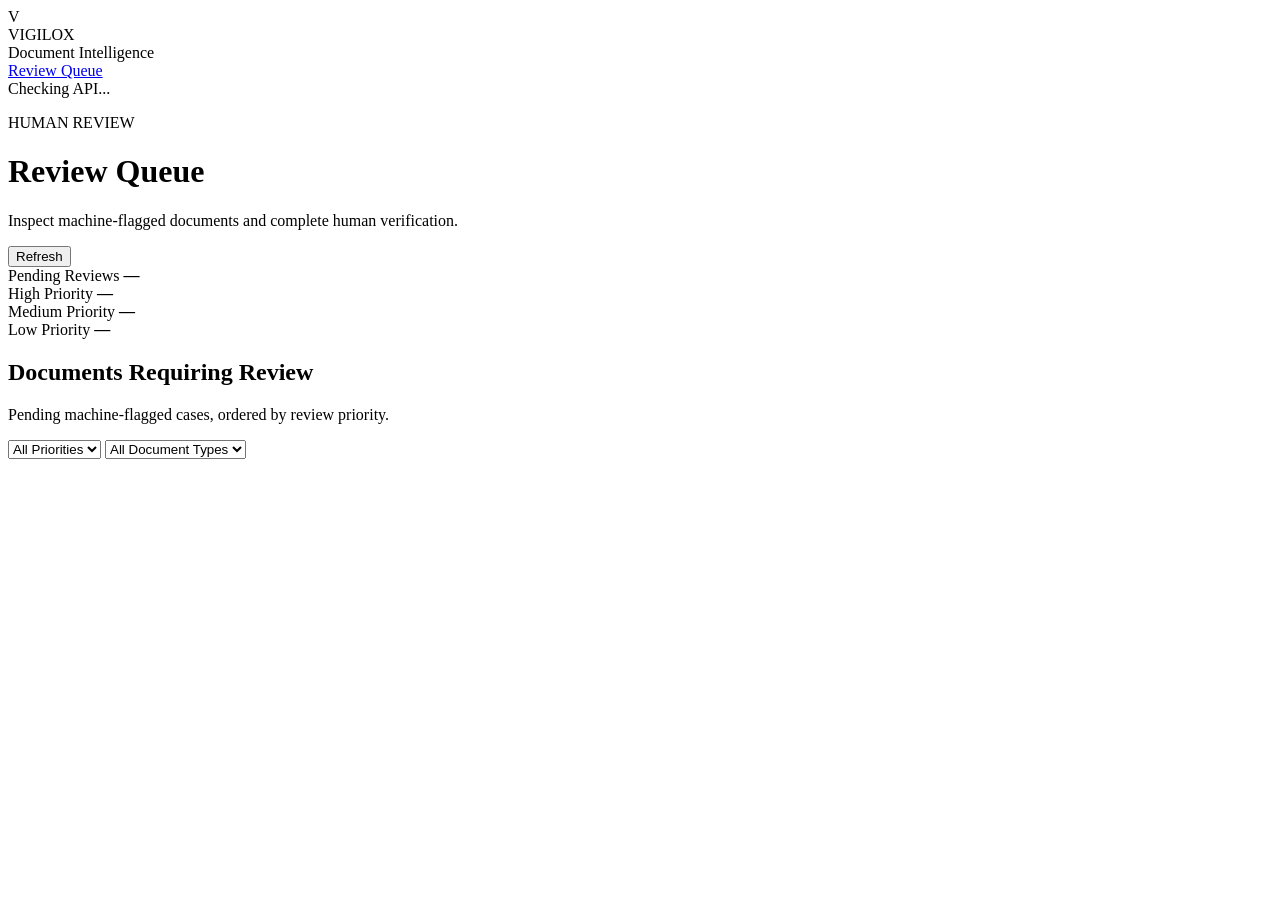
==== frontend/pages/index.html @ 62ac4271 "Restructure VIGILOX into professional application architecture Behaviour-preserving repository restr" ====
<!DOCTYPE html>
<html lang="en">

<head>

    <meta charset="UTF-8">

    <meta
        name="viewport"
        content="width=device-width, initial-scale=1.0"
    >

    <title>
        VIGILOX Review Dashboard
    </title>

    <link
        rel="stylesheet"
        href="/review/static/dashboard.css"
    >

</head>


<body>

    <div class="app-shell">

        <!-- ============================================= -->
        <!-- SIDEBAR -->
        <!-- ============================================= -->

        <aside class="sidebar">

            <div class="brand">

                <div class="brand-mark">
                    V
                </div>

                <div>

                    <div class="brand-name">
                        VIGILOX
                    </div>

                    <div class="brand-subtitle">
                        Document Intelligence
                    </div>

                </div>

            </div>


            <nav class="navigation">

                <a
                    href="/review"
                    class="nav-item active"
                >
                    Review Queue
                </a>

            </nav>


            <div class="sidebar-footer">

                <div class="system-status">

                    <span
                        id="status-indicator"
                        class="status-dot"
                    ></span>

                    <span id="status-text">
                        Checking API...
                    </span>

                </div>

            </div>

        </aside>


        <!-- ============================================= -->
        <!-- MAIN CONTENT -->
        <!-- ============================================= -->

        <main class="main-content">

            <!-- ========================================= -->
            <!-- PAGE HEADER -->
            <!-- ========================================= -->

            <header class="page-header">

                <div>

                    <p class="eyebrow">
                        HUMAN REVIEW
                    </p>

                    <h1>
                        Review Queue
                    </h1>

                    <p class="page-description">
                        Inspect machine-flagged documents
                        and complete human verification.
                    </p>

                </div>


                <div class="header-actions">

                    <button
                        id="refresh-button"
                        class="secondary-button"
                        type="button"
                    >
                        Refresh
                    </button>

                </div>

            </header>


            <!-- ========================================= -->
            <!-- SUMMARY -->
            <!-- ========================================= -->

            <section class="summary-grid">

                <article class="summary-card">

                    <span class="summary-label">
                        Pending Reviews
                    </span>

                    <strong
                        id="pending-count"
                        class="summary-value"
                    >
                        —
                    </strong>

                </article>


                <article class="summary-card">

                    <span class="summary-label">
                        High Priority
                    </span>

                    <strong
                        id="high-count"
                        class="summary-value"
                    >
                        —
                    </strong>

                </article>


                <article class="summary-card">

                    <span class="summary-label">
                        Medium Priority
                    </span>

                    <strong
                        id="medium-count"
                        class="summary-value"
                    >
                        —
                    </strong>

                </article>


                <article class="summary-card">

                    <span class="summary-label">
                        Low Priority
                    </span>

                    <strong
                        id="low-count"
                        class="summary-value"
                    >
                        —
                    </strong>

                </article>

            </section>


            <!-- ========================================= -->
            <!-- REVIEW QUEUE PANEL -->
            <!-- ========================================= -->

            <section class="panel">

                <div class="panel-header queue-panel-header">

                    <div>

                        <h2>
                            Documents Requiring Review
                        </h2>

                        <p>
                            Pending machine-flagged cases,
                            ordered by review priority.
                        </p>

                    </div>


                    <!-- ================================= -->
                    <!-- FILTERS -->
                    <!-- ================================= -->

                    <div class="queue-filters">

                        <select
                            id="priority-filter"
                            class="filter-control"
                            aria-label="Priority filter"
                        >

                            <option value="">
                                All Priorities
                            </option>

                            <option value="HIGH">
                                High
                            </option>

                            <option value="MEDIUM">
                                Medium
                            </option>

                            <option value="LOW">
                                Low
                            </option>

                        </select>


                        <select
                            id="document-type-filter"
                            class="filter-control"
                            aria-label="Document type filter"
                        >

                            <option value="">
                                All Document Types
                            </option>

                            <option value="guard_license">
                                Guard License
                            </option>

                            <option value="sia_badge">
                                SIA Badge
                            </option>

                            <option value="id_card">
                                ID Card
                            </option>

                        </select>

                    </div>

                </div>


                <!-- ===================================== -->
                <!-- LOADING -->
                <!-- ===================================== -->

                <div
                    id="queue-loading"
                    class="queue-state"
                    hidden
                >

                    <div class="loading-spinner"></div>

                    <p>
                        Loading review queue...
                    </p>

                </div>


                <!-- ===================================== -->
                <!-- ERROR -->
                <!-- ===================================== -->

                <div
                    id="queue-error"
                    class="queue-state"
                    hidden
                >

                    <div class="state-icon error-icon">
                        !
                    </div>

                    <h3>
                        Unable to load review queue
                    </h3>

                    <p id="queue-error-message">
                        Please try again.
                    </p>

                </div>


                <!-- ===================================== -->
                <!-- EMPTY -->
                <!-- ===================================== -->

                <div
                    id="queue-empty"
                    class="queue-state"
                    hidden
                >

                    <div class="state-icon success-icon">
                        ✓
                    </div>

                    <h3>
                        No pending reviews
                    </h3>

                    <p>
                        There are currently no documents
                        matching the selected filters.
                    </p>

                </div>


                <!-- ===================================== -->
                <!-- QUEUE TABLE -->
                <!-- ===================================== -->

                <div
                    id="queue-table-container"
                    class="table-container"
                    hidden
                >

                    <table class="review-table">

                        <thead>

                            <tr>

                                <th>
                                    Document
                                </th>

                                <th>
                                    Type
                                </th>

                                <th>
                                    Priority
                                </th>

                                <th>
                                    Reasons
                                </th>

                                <th>
                                    Created
                                </th>

                                <th>
                                    Action
                                </th>

                            </tr>

                        </thead>


                        <tbody id="queue-table-body">

                        </tbody>

                    </table>

                </div>

            </section>

        </main>

    </div>


    <script
        src="/review/static/dashboard.js"
    ></script>

</body>

</html>
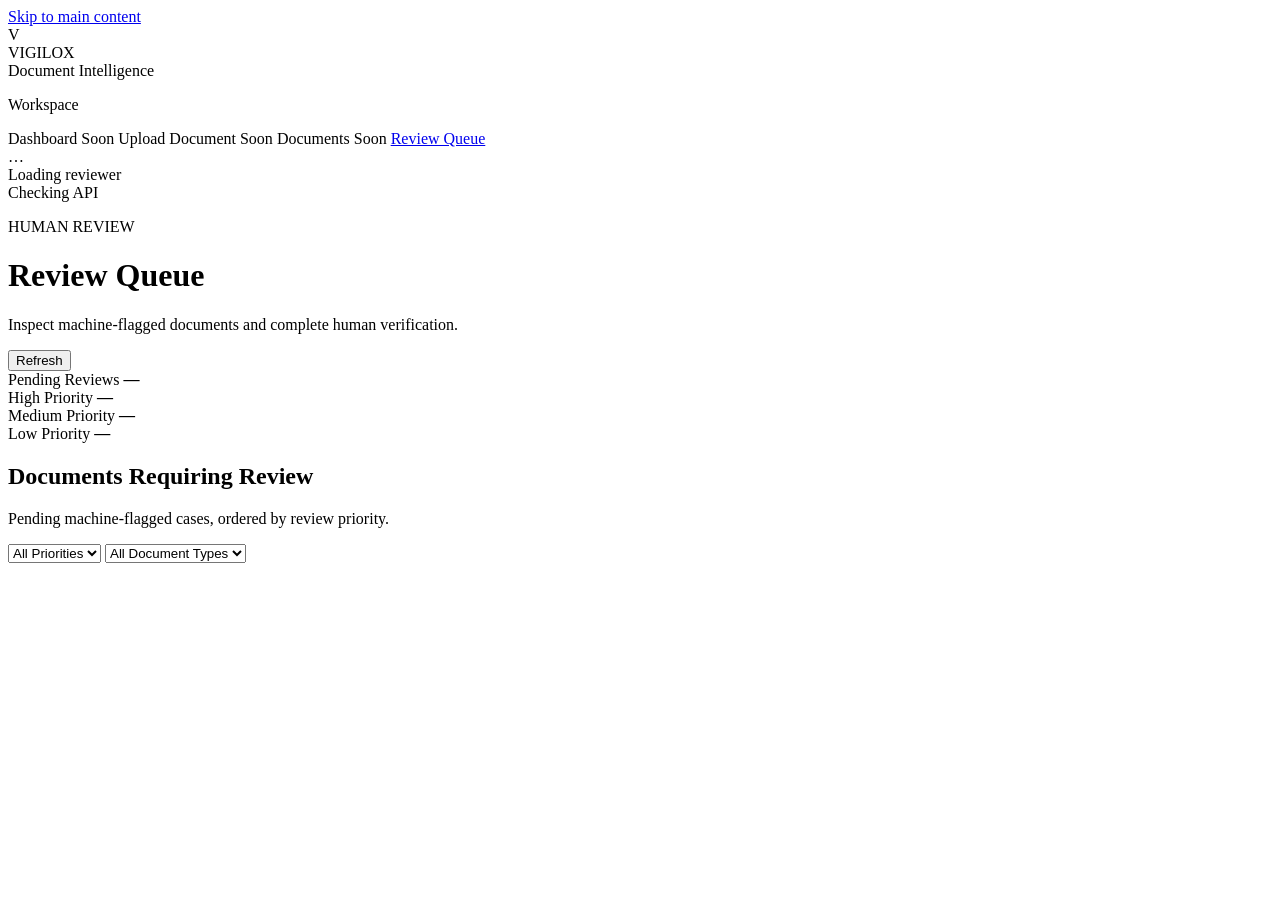
==== commit 5fa43cc5: "Add VIGILOX design system and application shell Phase 8.4 and 8.5. Layout, navigation and visual fou" ====
--- a/frontend/pages/index.html
+++ b/frontend/pages/index.html
@@ -16,13 +16,43 @@
 
     <link
         rel="stylesheet"
+        href="/review/static/css/tokens.css"
+    >
+
+    <link
+        rel="stylesheet"
+        href="/review/static/css/base.css"
+    >
+
+    <link
+        rel="stylesheet"
+        href="/review/static/css/layout.css"
+    >
+
+    <link
+        rel="stylesheet"
+        href="/review/static/css/components.css"
+    >
+
+    <link
+        rel="stylesheet"
         href="/review/static/dashboard.css"
     >
 
+    <link
+        rel="stylesheet"
+        href="/review/static/css/responsive.css"
+    >
+
 </head>
 
 
 <body>
+
+    <a class="skip-link" href="#main-content">
+        Skip to main content
+    </a>
+
 
     <div class="app-shell">
 
@@ -34,7 +64,7 @@
 
             <div class="brand">
 
-                <div class="brand-mark">
+                <div class="brand-mark" aria-hidden="true">
                     V
                 </div>
 
@@ -53,29 +83,120 @@
             </div>
 
 
-            <nav class="navigation">
-
+            <nav
+                class="navigation"
+                aria-label="Primary"
+            >
+
+                <p class="nav-section-label">
+                    Workspace
+                </p>
+
+                <span
+                    class="nav-item is-pending"
+                    aria-disabled="true"
+                >
+                    <span class="nav-item-label">Dashboard</span>
+                    <span class="nav-pending-tag">
+                        Soon
+                    </span>
+                </span>
+                <span
+                    class="nav-item is-pending"
+                    aria-disabled="true"
+                >
+                    <span class="nav-item-label">Upload Document</span>
+                    <span class="nav-pending-tag">
+                        Soon
+                    </span>
+                </span>
+                <span
+                    class="nav-item is-pending"
+                    aria-disabled="true"
+                >
+                    <span class="nav-item-label">Documents</span>
+                    <span class="nav-pending-tag">
+                        Soon
+                    </span>
+                </span>
                 <a
                     href="/review"
-                    class="nav-item active"
-                >
-                    Review Queue
+                    class="nav-item"
+                    data-nav-match="prefix"
+                    data-nav-prefix="/review"
+                    aria-current="page"
+                >
+                    <span class="nav-item-label">Review Queue</span>
                 </a>
 
             </nav>
 
 
             <div class="sidebar-footer">
+
+                <!-- ===================================== -->
+                <!-- REVIEWER IDENTITY                     -->
+                <!-- ===================================== -->
+                <!--
+                    Resolved by the server from
+                    GET /api/v1/reviewer/me.
+
+                    Read-only by design. There is no input
+                    here and the browser cannot choose or
+                    influence who the reviewer is.
+                -->
+
+                <div class="shell-reviewer">
+
+                    <div
+                        id="shell-reviewer-avatar"
+                        class="shell-reviewer-avatar"
+                        aria-hidden="true"
+                    >
+                        &hellip;
+                    </div>
+
+                    <div class="shell-reviewer-body">
+
+                        <div
+                            id="shell-reviewer-name"
+                            class="shell-reviewer-name"
+                        >
+                            Loading reviewer
+                        </div>
+
+                        <div class="shell-reviewer-meta">
+
+                            <span
+                                id="shell-reviewer-role"
+                                class="shell-reviewer-role"
+                            ></span>
+
+                            <span
+                                id="shell-reviewer-access"
+                                class="shell-reviewer-access"
+                            ></span>
+
+                        </div>
+
+                    </div>
+
+                </div>
+
 
                 <div class="system-status">
 
                     <span
                         id="status-indicator"
                         class="status-dot"
+                        aria-hidden="true"
                     ></span>
 
-                    <span id="status-text">
-                        Checking API...
+                    <span
+                        id="status-text"
+                        role="status"
+                    >
+                        Checking API
                     </span>
 
                 </div>
@@ -89,7 +210,10 @@
         <!-- MAIN CONTENT -->
         <!-- ============================================= -->
 
-        <main class="main-content">
+        <main
+            id="main-content"
+            class="main-content"
+        >
 
             <!-- ========================================= -->
             <!-- PAGE HEADER -->
@@ -415,6 +539,14 @@
 
 
     <script
+        src="/review/static/js/api.js"
+    ></script>
+
+    <script
+        src="/review/static/js/common.js"
+    ></script>
+
+    <script
         src="/review/static/dashboard.js"
     ></script>
 
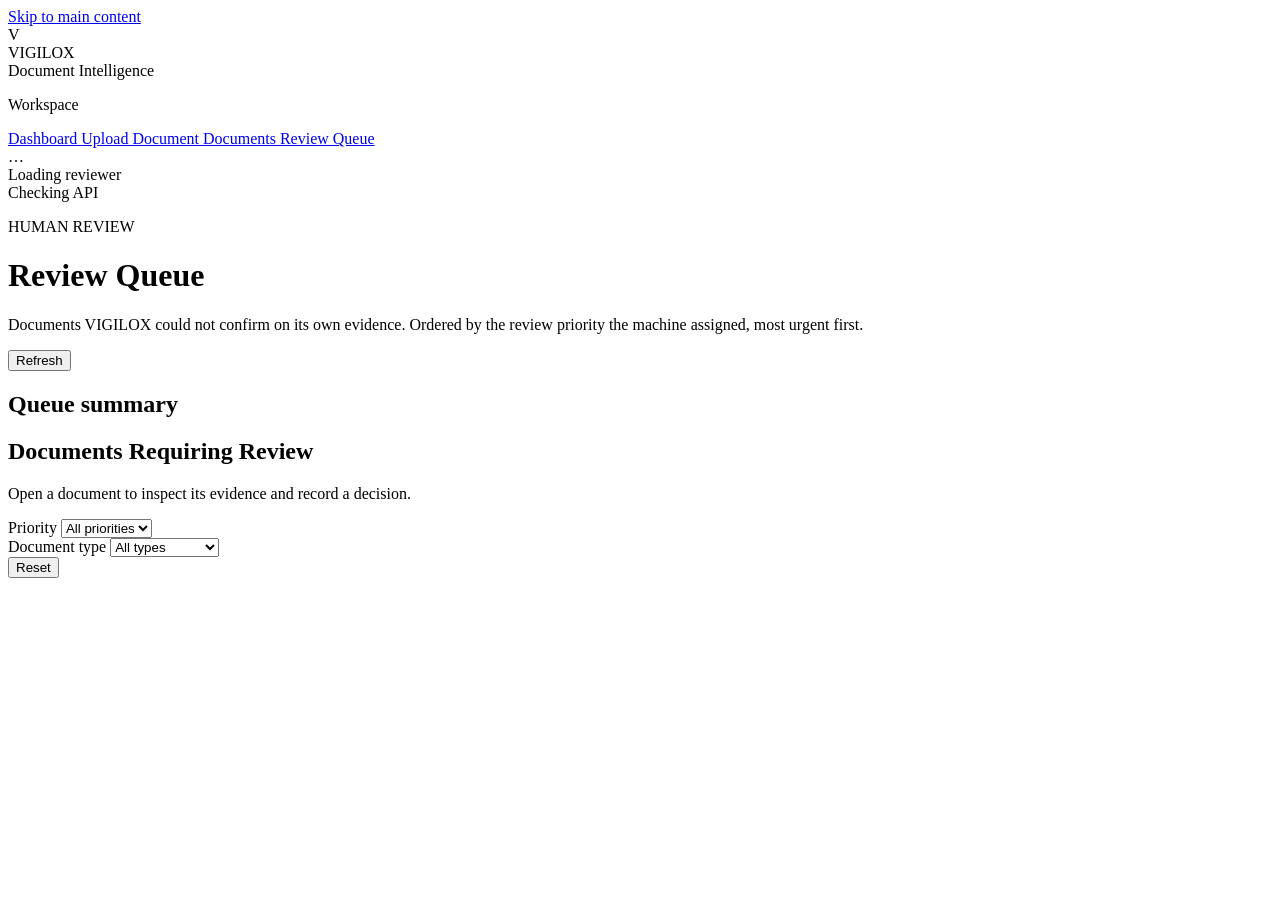
==== commit 5cd32b22: "Complete VIGILOX production-ready document intelligence platform" ====
--- a/frontend/pages/index.html
+++ b/frontend/pages/index.html
@@ -11,8 +11,25 @@
     >
 
     <title>
-        VIGILOX Review Dashboard
+        Review Queue · VIGILOX
     </title>
+
+    <link
+        rel="icon"
+        type="image/svg+xml"
+        href="/review/static/favicon.svg"
+    />
+
+    <link
+        rel="alternate icon"
+        type="image/x-icon"
+        href="/review/static/favicon.ico"
+    />
+
+    <link
+        rel="apple-touch-icon"
+        href="/review/static/apple-touch-icon.png"
+    />
 
     <link
         rel="stylesheet"
@@ -32,11 +49,6 @@
     <link
         rel="stylesheet"
         href="/review/static/css/components.css"
-    >
-
-    <link
-        rel="stylesheet"
-        href="/review/static/dashboard.css"
     >
 
     <link
@@ -92,33 +104,33 @@
                     Workspace
                 </p>
 
-                <span
-                    class="nav-item is-pending"
-                    aria-disabled="true"
+                <a
+                    href="/dashboard"
+                    class="nav-item"
+                    data-nav-match="exact"
+                    data-nav-prefix="/dashboard"
                 >
                     <span class="nav-item-label">Dashboard</span>
-                    <span class="nav-pending-tag">
-                        Soon
-                    </span>
-                </span>
-                <span
-                    class="nav-item is-pending"
-                    aria-disabled="true"
+                </a>
+
+                <a
+                    href="/upload"
+                    class="nav-item"
+                    data-nav-match="exact"
+                    data-nav-prefix="/upload"
                 >
                     <span class="nav-item-label">Upload Document</span>
-                    <span class="nav-pending-tag">
-                        Soon
-                    </span>
-                </span>
-                <span
-                    class="nav-item is-pending"
-                    aria-disabled="true"
+                </a>
+
+                <a
+                    href="/documents"
+                    class="nav-item"
+                    data-nav-match="prefix"
+                    data-nav-prefix="/documents"
                 >
                     <span class="nav-item-label">Documents</span>
-                    <span class="nav-pending-tag">
-                        Soon
-                    </span>
-                </span>
+                </a>
+
                 <a
                     href="/review"
                     class="nav-item"
@@ -215,10 +227,6 @@
             class="main-content"
         >
 
-            <!-- ========================================= -->
-            <!-- PAGE HEADER -->
-            <!-- ========================================= -->
-
             <header class="page-header">
 
                 <div>
@@ -232,8 +240,10 @@
                     </h1>
 
                     <p class="page-description">
-                        Inspect machine-flagged documents
-                        and complete human verification.
+                        Documents VIGILOX could not confirm on
+                        its own evidence. Ordered by the review
+                        priority the machine assigned, most
+                        urgent first.
                     </p>
 
                 </div>
@@ -242,9 +252,9 @@
                 <div class="header-actions">
 
                     <button
+                        type="button"
                         id="refresh-button"
-                        class="secondary-button"
-                        type="button"
+                        class="btn btn-secondary"
                     >
                         Refresh
                     </button>
@@ -255,279 +265,186 @@
 
 
             <!-- ========================================= -->
-            <!-- SUMMARY -->
+            <!-- PRIORITY SUMMARY -->
             <!-- ========================================= -->
-
-            <section class="summary-grid">
-
-                <article class="summary-card">
-
-                    <span class="summary-label">
-                        Pending Reviews
-                    </span>
-
-                    <strong
-                        id="pending-count"
-                        class="summary-value"
-                    >
-                        —
-                    </strong>
-
-                </article>
-
-
-                <article class="summary-card">
-
-                    <span class="summary-label">
-                        High Priority
-                    </span>
-
-                    <strong
-                        id="high-count"
-                        class="summary-value"
-                    >
-                        —
-                    </strong>
-
-                </article>
-
-
-                <article class="summary-card">
-
-                    <span class="summary-label">
-                        Medium Priority
-                    </span>
-
-                    <strong
-                        id="medium-count"
-                        class="summary-value"
-                    >
-                        —
-                    </strong>
-
-                </article>
-
-
-                <article class="summary-card">
-
-                    <span class="summary-label">
-                        Low Priority
-                    </span>
-
-                    <strong
-                        id="low-count"
-                        class="summary-value"
-                    >
-                        —
-                    </strong>
-
-                </article>
+            <!--
+                Counted from the rows the server returned for
+                the current filters. This is a count of what is
+                on screen, not a second aggregation: the queue
+                endpoint returns the whole filtered set in one
+                bounded response.
+            -->
+
+            <section
+                class="section"
+                aria-labelledby="queue-summary-title"
+            >
+
+                <h2
+                    id="queue-summary-title"
+                    class="visually-hidden"
+                >
+                    Queue summary
+                </h2>
+
+                <div
+                    id="queue-summary"
+                    class="grid grid-4"
+                ></div>
 
             </section>
 
 
-            <!-- ========================================= -->
-            <!-- REVIEW QUEUE PANEL -->
-            <!-- ========================================= -->
-
-            <section class="panel">
-
-                <div class="panel-header queue-panel-header">
+            <section
+                class="card"
+                aria-labelledby="queue-title"
+            >
+
+                <div class="card-head">
 
                     <div>
 
-                        <h2>
+                        <h2
+                            id="queue-title"
+                            class="card-title"
+                        >
                             Documents Requiring Review
                         </h2>
 
-                        <p>
-                            Pending machine-flagged cases,
-                            ordered by review priority.
+                        <p class="section-hint">
+                            Open a document to inspect its
+                            evidence and record a decision.
                         </p>
 
                     </div>
 
-
-                    <!-- ================================= -->
-                    <!-- FILTERS -->
-                    <!-- ================================= -->
-
-                    <div class="queue-filters">
+                </div>
+
+
+                <!-- ===================================== -->
+                <!-- FILTERS -->
+                <!-- ===================================== -->
+                <!--
+                    Both filters are applied by the queue API.
+                    Nothing here filters rows in the browser,
+                    so the count and the rows always agree.
+                -->
+
+                <form
+                    id="queue-filter-form"
+                    class="toolbar"
+                    aria-label="Filter the review queue"
+                >
+
+                    <div class="field">
+
+                        <label
+                            class="field-label"
+                            for="priority-filter"
+                        >
+                            Priority
+                        </label>
 
                         <select
                             id="priority-filter"
-                            class="filter-control"
-                            aria-label="Priority filter"
-                        >
-
-                            <option value="">
-                                All Priorities
-                            </option>
-
-                            <option value="HIGH">
-                                High
-                            </option>
-
-                            <option value="MEDIUM">
-                                Medium
-                            </option>
-
-                            <option value="LOW">
-                                Low
-                            </option>
-
+                            class="select"
+                        >
+                            <option value="">All priorities</option>
+                            <option value="HIGH">High</option>
+                            <option value="MEDIUM">Medium</option>
+                            <option value="LOW">Low</option>
                         </select>
 
+                    </div>
+
+
+                    <div class="field">
+
+                        <label
+                            class="field-label"
+                            for="document-type-filter"
+                        >
+                            Document type
+                        </label>
 
                         <select
                             id="document-type-filter"
-                            class="filter-control"
-                            aria-label="Document type filter"
-                        >
-
-                            <option value="">
-                                All Document Types
-                            </option>
-
-                            <option value="guard_license">
-                                Guard License
-                            </option>
-
-                            <option value="sia_badge">
-                                SIA Badge
-                            </option>
-
-                            <option value="id_card">
-                                ID Card
-                            </option>
-
+                            class="select"
+                        >
+                            <option value="">All types</option>
+                            <option value="guard_license">Guard Licence</option>
+                            <option value="sia_badge">SIA Badge</option>
+                            <option value="id_card">ID Card</option>
                         </select>
 
                     </div>
 
-                </div>
-
-
-                <!-- ===================================== -->
-                <!-- LOADING -->
-                <!-- ===================================== -->
-
-                <div
-                    id="queue-loading"
-                    class="queue-state"
-                    hidden
-                >
-
-                    <div class="loading-spinner"></div>
-
-                    <p>
-                        Loading review queue...
-                    </p>
-
-                </div>
-
-
-                <!-- ===================================== -->
-                <!-- ERROR -->
-                <!-- ===================================== -->
-
-                <div
-                    id="queue-error"
-                    class="queue-state"
-                    hidden
-                >
-
-                    <div class="state-icon error-icon">
-                        !
-                    </div>
-
-                    <h3>
-                        Unable to load review queue
-                    </h3>
-
-                    <p id="queue-error-message">
-                        Please try again.
-                    </p>
-
-                </div>
-
-
-                <!-- ===================================== -->
-                <!-- EMPTY -->
-                <!-- ===================================== -->
-
-                <div
-                    id="queue-empty"
-                    class="queue-state"
-                    hidden
-                >
-
-                    <div class="state-icon success-icon">
-                        ✓
-                    </div>
-
-                    <h3>
-                        No pending reviews
-                    </h3>
-
-                    <p>
-                        There are currently no documents
-                        matching the selected filters.
-                    </p>
-
-                </div>
-
-
-                <!-- ===================================== -->
-                <!-- QUEUE TABLE -->
-                <!-- ===================================== -->
-
-                <div
-                    id="queue-table-container"
-                    class="table-container"
-                    hidden
-                >
-
-                    <table class="review-table">
-
-                        <thead>
-
-                            <tr>
-
-                                <th>
-                                    Document
-                                </th>
-
-                                <th>
-                                    Type
-                                </th>
-
-                                <th>
-                                    Priority
-                                </th>
-
-                                <th>
-                                    Reasons
-                                </th>
-
-                                <th>
-                                    Created
-                                </th>
-
-                                <th>
-                                    Action
-                                </th>
-
-                            </tr>
-
-                        </thead>
-
-
-                        <tbody id="queue-table-body">
-
-                        </tbody>
-
-                    </table>
+
+                    <div class="toolbar-actions">
+
+                        <button
+                            type="button"
+                            id="reset-filters-button"
+                            class="btn btn-secondary"
+                        >
+                            Reset
+                        </button>
+
+                    </div>
+
+                </form>
+
+
+                <div class="card-body card-body-flush">
+
+                    <p
+                        id="queue-status"
+                        class="result-summary result-summary-inset"
+                        role="status"
+                        aria-live="polite"
+                    ></p>
+
+
+                    <!-- ================================= -->
+                    <!-- LOADING -->
+                    <!-- ================================= -->
+
+                    <div
+                        id="queue-loading"
+                        role="status"
+                    ></div>
+
+
+                    <!-- ================================= -->
+                    <!-- ERROR -->
+                    <!-- ================================= -->
+
+                    <div
+                        id="queue-error"
+                        role="alert"
+                        hidden
+                    ></div>
+
+
+                    <!-- ================================= -->
+                    <!-- EMPTY -->
+                    <!-- ================================= -->
+
+                    <div
+                        id="queue-empty"
+                        role="status"
+                        hidden
+                    ></div>
+
+
+                    <!-- ================================= -->
+                    <!-- QUEUE -->
+                    <!-- ================================= -->
+
+                    <div
+                        id="queue-table-container"
+                        hidden
+                    ></div>
 
                 </div>
 
@@ -547,9 +464,13 @@
     ></script>
 
     <script
+        src="/review/static/js/vocabulary.js"
+    ></script>
+
+    <script
         src="/review/static/dashboard.js"
     ></script>
 
 </body>
 
-</html>+</html>
